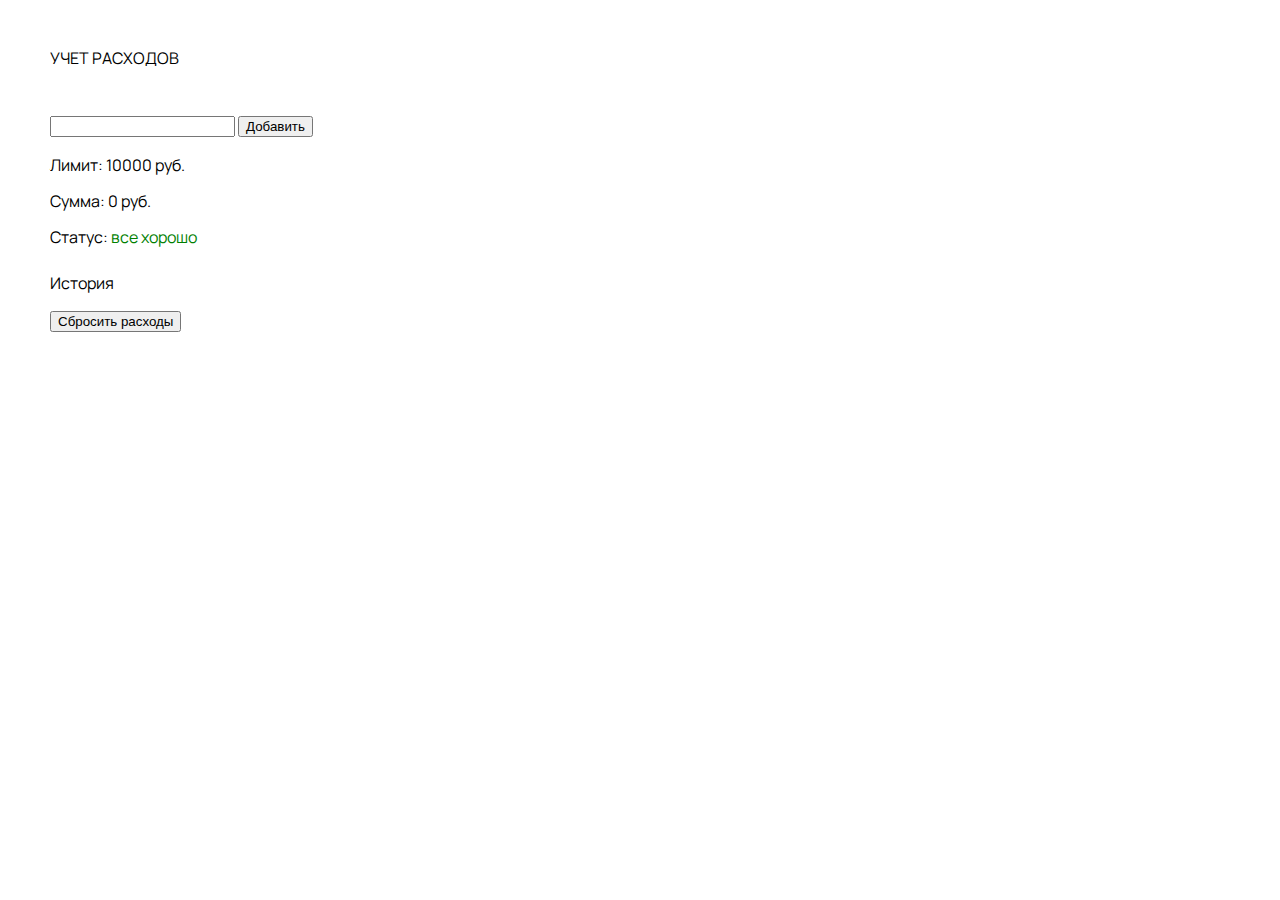
==== expenses.html @ d91b8327 "add v2" ====
<!DOCTYPE html>
<html lang="en">
  <head>
    <meta charset="UTF-8" />
    <meta http-equiv="X-UA-Compatible" content="IE=edge" />
    <meta name="viewport" content="width=device-width, initial-scale=1.0" />
    <title>УЧЕТ РАСХОДОВ</title>
    <link rel="icon" href="" type="image.png" />
    <link rel="stylesheet" href="reset.css" />
    <link rel="preconnect" href="https://fonts.googleapis.com">
    <link rel="preconnect" href="https://fonts.gstatic.com" crossorigin>
    <link href="https://fonts.googleapis.com/css2?family=Inter:wght@400;700&family=Manrope:wght@700&display=swap" rel="stylesheet">
    <link rel="stylesheet" href="styles.css" />
  </head>
  <body>
    
      <div class="container">
      <h1>УЧЕТ РАСХОДОВ</h1>

      <input id="addExpense" class="add-expense" type="number" min="0"/>
      <button id="btnAddExpense" class="btn-add-expense">Добавить</button>
      <p>Лимит: <span class="expenses-limit"></span> руб.</p>
      <p>Сумма: <span class="expenses-sum">0</span> руб.</p>
      <p>Статус: <span class="expenses-status status"></span></p>
      <h2>История</h2>
      <div class="expenses-history"></div>
      <button id="clearButton" class="btn-clear">Сбросить расходы</button>
    </div>





    <script src="expenses.v2.js"></script>
  </body>
</html>
---- styles.css ----
body {
  font-family: "Inter", sans-serif;
  font-family: "Manrope", sans-serif;
}
.container {
  width: 600px;
  margin: 0 auto;
  margin: 50px 0 50px 50px;
}
h1 {
  margin-bottom: 50px;
}

p {
  margin-top: 20px;
}

h2 {
  margin: 30px 0 20px 0;
}
.status {
  color: green;
}

.status_red {
  color: red;
}
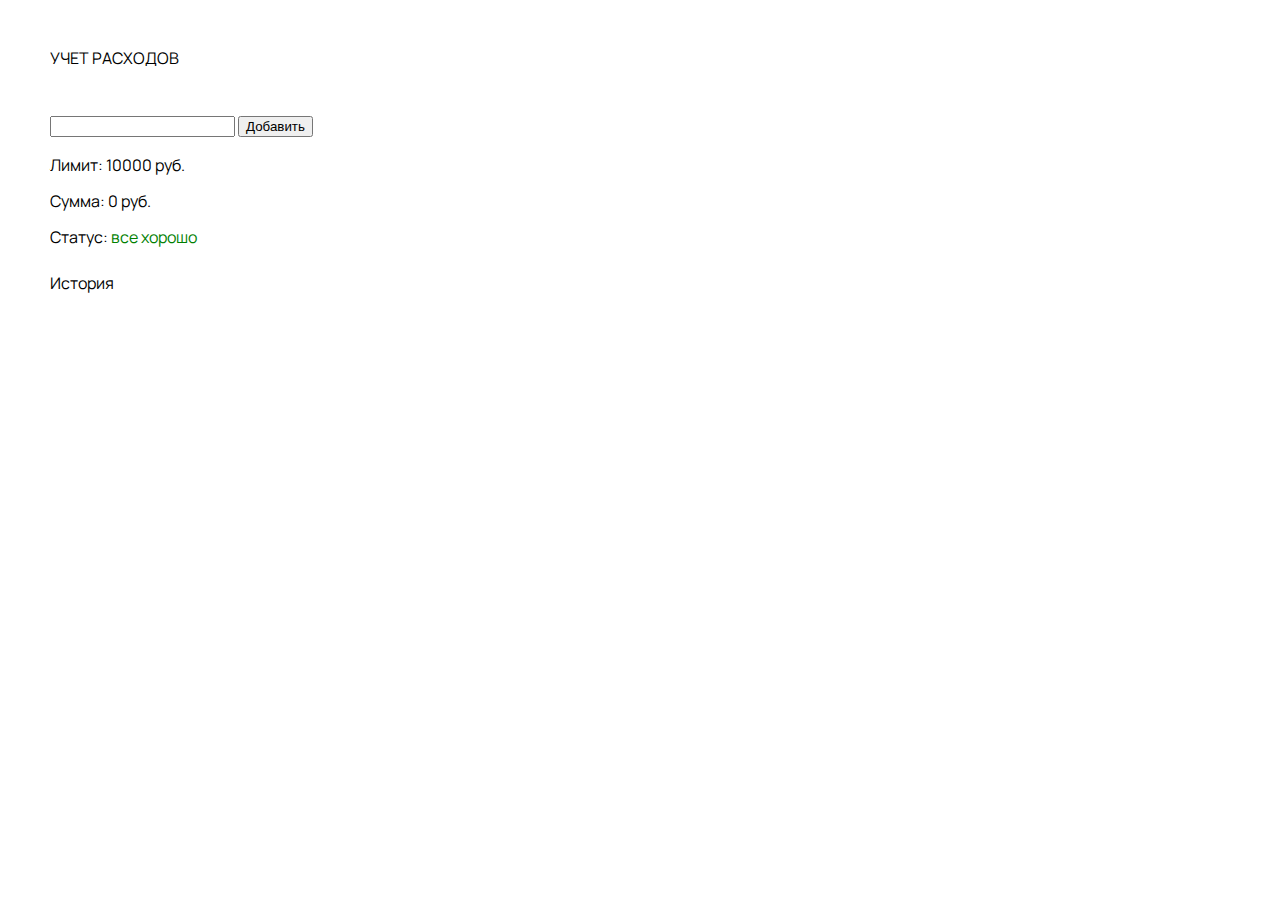
==== commit 074a9076: "fix input bug" ====
--- a/expenses.html
+++ b/expenses.html
@@ -24,7 +24,7 @@
       <p>Статус: <span class="expenses-status status"></span></p>
       <h2>История</h2>
       <div class="expenses-history"></div>
-      <button id="clearButton" class="btn-clear">Сбросить расходы</button>
+      
     </div>
 
 
